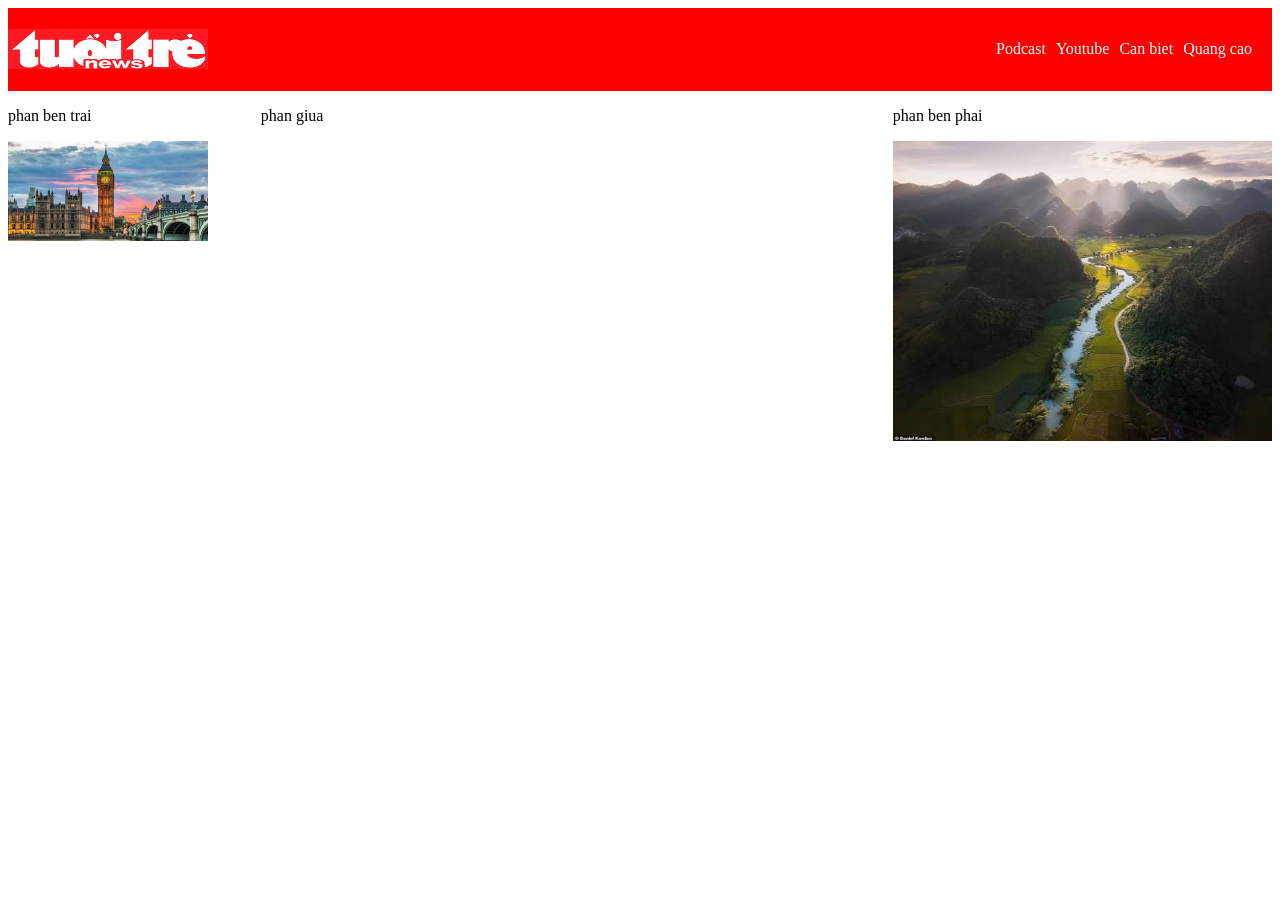
==== 2411810_web/bai10.html @ f3e2a052 "Add files via upload them bai 10" ====
<!DOCTYPLE HTML>
<html>
	<head>
		<title>bao-tuoi-tre</title>
		<meta charset="utf-8">
		<link rel="stylesheet" href="css/bai10.css">
		<link rel="icon" tyle="image/jpg" href="hinhAnh/logo.jpg">
		
	</head>
	<body>

		<div class="header">
			<div class="icontuoitre">
				<h1><a href="#"><img alt="anh tuoi tre" src="hinhAnh/tuoitre.jpg" width="200px" height="40px"></a></h1>
			</div>
			<div class="headerthongtin">
				<ul>
					<li><a href="#">Podcast</a></li>
					<li><a href="#">Youtube</a></li>
					<li><a href="#">Can biet</a></li>
					<li><a href="#">Quang cao</a></li>
				</ul>
			</div>
		</div>
		<div class="content">
		<div class="trai">
			<p> phan ben trai</p>
			<img alt="anh phan ben trai" src="hinhAnh/trai.jpg" width="200px"height="100px">
		</div>
		<div class="giua">
			<p>phan giua</p>
			<iframe width="560" height="315" src="https://www.youtube.com/embed/2wDvTT0LRx4?si=YD7pZYV7pEKpXZHP" title="YouTube video player" frameborder="0" allow="accelerometer; autoplay; clipboard-write; encrypted-media; gyroscope; picture-in-picture; web-share" referrerpolicy="strict-origin-when-cross-origin" allowfullscreen></iframe>
		</div>
		<div class="phai">
			<p>phan ben phai</p>
		<img alt="anh ben phai" src="hinhAnh/phai.jpg"width="100%" height="300px">
		</div>
		</div>
	</body>
</html>
---- 2411810_web/css/bai10.css ----
.header
{
	background-color:red;
	display:flex;
	min-height:82px;
	width:100%;
	align-items:center;
	justify-content:space-between;
	
}
.icontuoitre
{
	width:15%;
	align-items:center;
	
}
.headerthongin
{
	display:flex;

	margin-right:10px;
}
a
{
	
	text-decoration:none;
	color:white;
	margin-right:10px;
}
ul
{	
	display:flex;
	margin-right:10px;
	list-style:none;

}
.content
{
	display:flex;
}
.trai
{
	width:20%;
	
	height:500px;

}
.giua
{
	width:50%;
	
	height:500px;
}
.phai
{
	width:30%;
	
	height:500px;
}
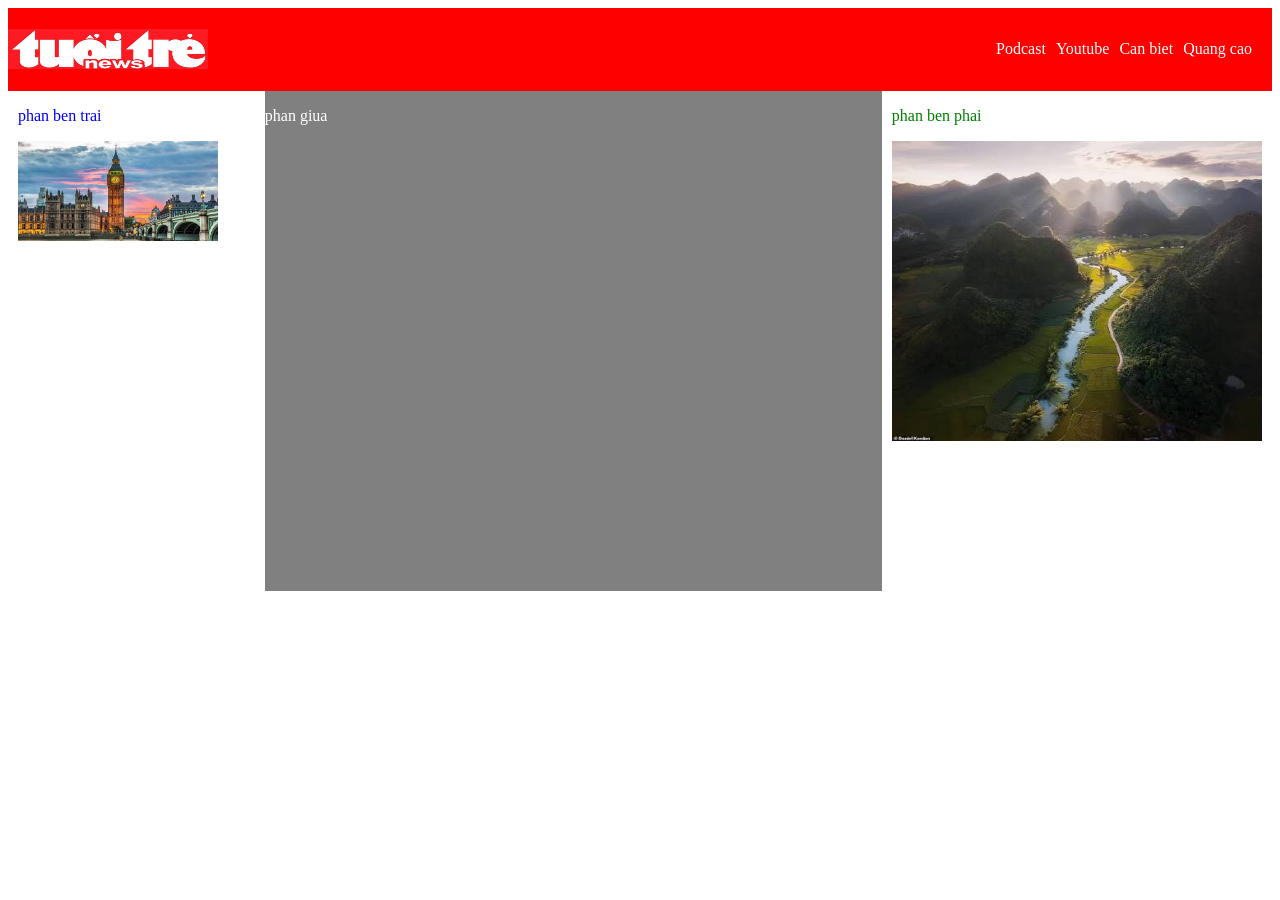
==== commit 42fc0774: "Add files via upload aaaaaa" ====
--- a/2411810_web/bai10.html
+++ b/2411810_web/bai10.html
@@ -15,10 +15,10 @@
 			</div>
 			<div class="headerthongtin">
 				<ul>
-					<li><a href="#">Podcast</a></li>
-					<li><a href="#">Youtube</a></li>
-					<li><a href="#">Can biet</a></li>
-					<li><a href="#">Quang cao</a></li>
+					<li><a href="ontap.html">Podcast</a></li>
+					<li><a href="index_1.html">Youtube</a></li>
+					<li><a href="bai9.html">Can biet</a></li>
+					<li><a href="bai7.html">Quang cao</a></li>
 				</ul>
 			</div>
 		</div>
--- a/2411810_web/css/bai10.css
+++ b/2411810_web/css/bai10.css
@@ -41,19 +41,26 @@
 .trai
 {
 	width:20%;
-	
+	color:blue;
 	height:500px;
+	margin-left:10px;
+	margin-right:0;
 
 }
 .giua
 {
 	width:50%;
-	
+	color:white;
 	height:500px;
+	background-color:gray;
+	margin:0;
 }
 .phai
 {
 	width:30%;
-	
+	color:green;
 	height:500px;
+	margin-right:10px;
+	margin-left:0;
+	padding-left:10px;
 }
